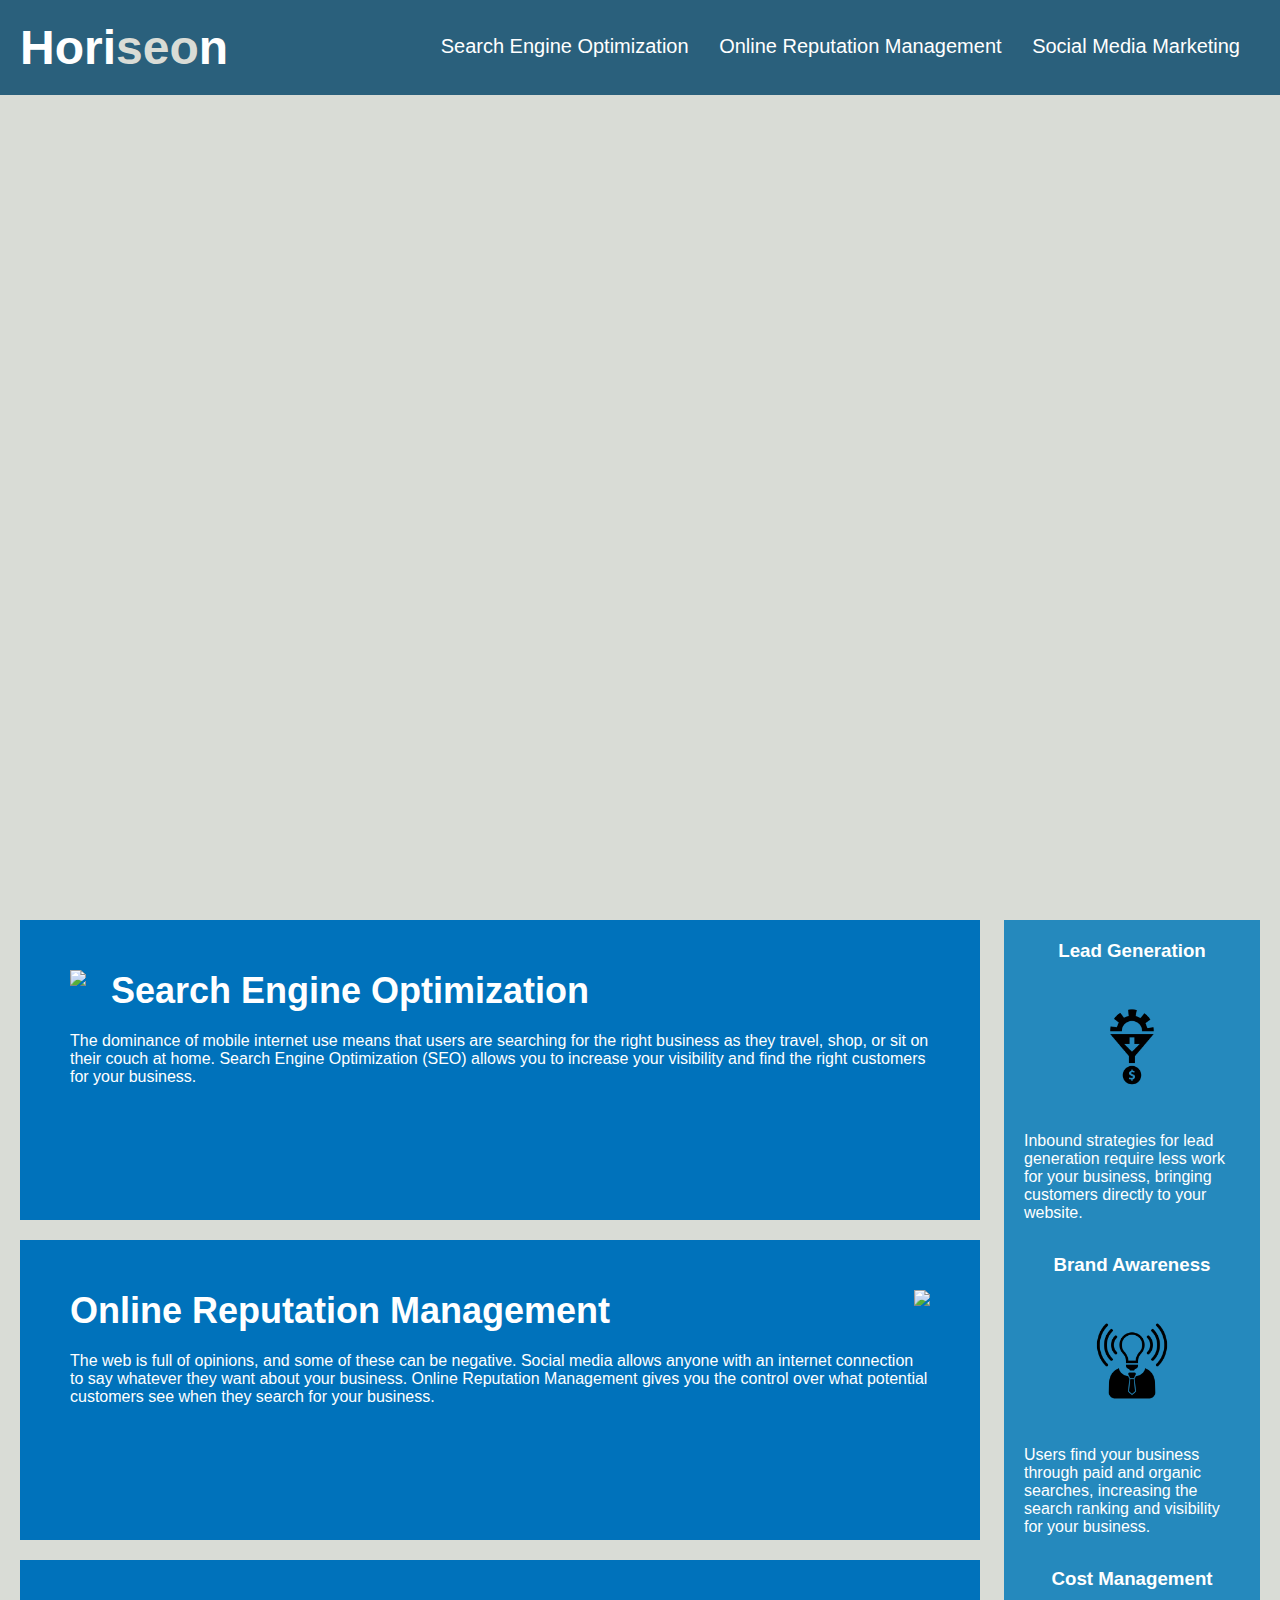
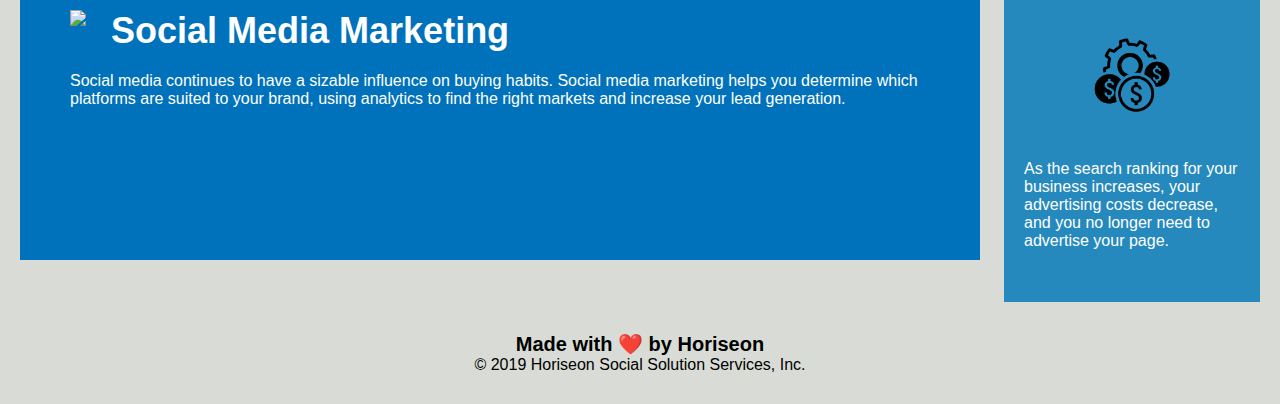
==== index.html @ b0f1a7f8 "challenge week1" ====
<!DOCTYPE html>
<html lang="en-us">

<head>
    <meta charset="UTF-8" />
    <link rel="stylesheet" href="./assets/css/style.css">
    <title>website</title>
</head>

<body>
    <div class="header">
        <h1>Hori<span class="seo">seo</span>n</h1>
        <div>
            <ul>
                <li>
                    <a href="#search-engine-optimization">Search Engine Optimization</a>
                </li>
                <li>
                    <a href="#online-reputation-management">Online Reputation Management</a>
                </li>
                <li>
                    <a href="#social-media-marketing">Social Media Marketing</a>
                </li>
            </ul>
        </div>
    </div>
    <div class="hero"></div>
    <div class="content">
        <div class="search-engine-optimization">
            <img src="./assets/images/search-engine-optimization.jpg" class="float-left" />
            <h2>Search Engine Optimization</h2>
            <p>
                The dominance of mobile internet use means that users are searching for the right business as they travel, shop, or sit on their couch at home. Search Engine Optimization (SEO) allows you to increase your visibility and find the right customers for your business.
            </p>
        </div>
        <div id="online-reputation-management" class="online-reputation-management">
            <img src="./assets/images/online-reputation-management.jpg" class="float-right" />
            <h2>Online Reputation Management</h2>
            <p>
                The web is full of opinions, and some of these can be negative. Social media allows anyone with an internet connection to say whatever they want about your business. Online Reputation Management gives you the control over what potential customers see when they search for your business.
            </p>
        </div>
        <div id="social-media-marketing" class="social-media-marketing">
            <img src="./assets/images/social-media-marketing.jpg" class="float-left" />
            <h2>Social Media Marketing</h2>
            <p>
                Social media continues to have a sizable influence on buying habits. Social media marketing helps you determine which platforms are suited to your brand, using analytics to find the right markets and increase your lead generation.
            </p>
        </div>
    </div>
    <div class="benefits">
        <div class="benefit-lead">
            <h3>Lead Generation</h3>
            <img src="./assets/images/lead-generation.png" />
            <p>
                Inbound strategies for lead generation require less work for your business, bringing customers directly to your website.
            </p>
        </div>
        <div class="benefit-brand">
            <h3>Brand Awareness</h3>
            <img src="./assets/images/brand-awareness.png" />
            <p>
                Users find your business through paid and organic searches, increasing the search ranking and visibility for your business.
            </p>
        </div>
        <div class="benefit-cost">
            <h3>Cost Management</h3>
            <img src="./assets/images/cost-management.png"></img>
            <p>
                As the search ranking for your business increases, your advertising costs decrease, and you no longer need to advertise your page.
            </p>
        </div>
    </div>
    <div class="footer">
        <h2>Made with ❤️️ by Horiseon</h2>
        <p>
            &copy; 2019 Horiseon Social Solution Services, Inc.
        </p>
    </div>
</body>

</html>
---- assets/css/style.css ----
* {
    box-sizing: border-box;
    padding: 0;
    margin: 0;
}

body {
    background-color: #d9dcd6;
}

.header {
    padding: 20px;
    font-family: 'Trebuchet MS', 'Lucida Sans Unicode', 'Lucida Grande', 'Lucida Sans', Arial, sans-serif;
    background-color: #2a607c;
    color: #ffffff;
}

.header h1 {
    display: inline-block;
    font-size: 48px;
}

.header h1 .seo {
    color: #d9dcd6;
}

.header div {
    padding-top: 15px;
    margin-right: 20px;
    float: right;
    font-family: 'Gill Sans', 'Gill Sans MT', Calibri, 'Trebuchet MS', sans-serif;
    font-size: 20px;
}

.header div ul {
    list-style-type: none;
}

.header div ul li {
    display: inline-block;
    margin-left: 25px;
}

a {
    color: #ffffff;
    text-decoration: none;
}

p {
    font-size: 16px;
}

.hero {
    height: 800px;
    width: 100%;
    margin-bottom: 25px;
    background-image: url("../images/digital-marketing-meeting.jpg");
    background-size: cover;
    background-position: center;
}

.float-left {
    float: left;
    margin-right: 25px;
}

.float-right {
    float: right;
    margin-left: 25px;
}

.content {
    width: 75%;
    display: inline-block;
    margin-left: 20px;
}

.benefits {
    margin-right: 20px;
    padding: 20px;
    clear: both;
    float: right;
    width: 20%;
    height: 100%;
    font-family: 'Gill Sans', 'Gill Sans MT', Calibri, 'Trebuchet MS', sans-serif;
    background-color: #2589bd;
}

.benefit-lead {
    margin-bottom: 32px;
    color: #ffffff;
}

.benefit-brand {
    margin-bottom: 32px;
    color: #ffffff;
}

.benefit-cost {
    margin-bottom: 32px;
    color: #ffffff;
}

.benefit-lead h3 {
    margin-bottom: 10px;
    text-align: center;
}

.benefit-brand h3 {
    margin-bottom: 10px;
    text-align: center;
}

.benefit-cost h3 {
    margin-bottom: 10px;
    text-align: center;
}

.benefit-lead img {
    display: block;
    margin: 10px auto;
    max-width: 150px;
}

.benefit-brand img {
    display: block;
    margin: 10px auto;
    max-width: 150px;
}

.benefit-cost img {
    display: block;
    margin: 10px auto;
    max-width: 150px;
}

.search-engine-optimization {
    margin-bottom: 20px;
    padding: 50px;
    height: 300px;
    font-family: 'Gill Sans', 'Gill Sans MT', Calibri, 'Trebuchet MS', sans-serif;
    background-color: #0072bb;
    color: #ffffff;
}

.online-reputation-management {
    margin-bottom: 20px;
    padding: 50px;
    height: 300px;
    font-family: 'Gill Sans', 'Gill Sans MT', Calibri, 'Trebuchet MS', sans-serif;
    background-color: #0072bb;
    color: #ffffff;
}

.social-media-marketing {
    margin-bottom: 20px;
    padding: 50px;
    height: 300px;
    font-family: 'Gill Sans', 'Gill Sans MT', Calibri, 'Trebuchet MS', sans-serif;
    background-color: #0072bb;
    color: #ffffff;
}

.search-engine-optimization img {
    max-height: 200px;
}

.online-reputation-management img {
    max-height: 200px;
}

.social-media-marketing img {
    max-height: 200px;
}

.search-engine-optimization h2 {
    margin-bottom: 20px;
    font-size: 36px;
}

.online-reputation-management h2 {
    margin-bottom: 20px;
    font-size: 36px;
}

.social-media-marketing h2 {
    margin-bottom: 20px;
    font-size: 36px;
}

.footer {
    padding: 30px;
    clear: both;
    font-family: 'Trebuchet MS', 'Lucida Sans Unicode', 'Lucida Grande', 'Lucida Sans', Arial, sans-serif;
    text-align: center;
}

.footer h2 {
    font-size: 20px;
}
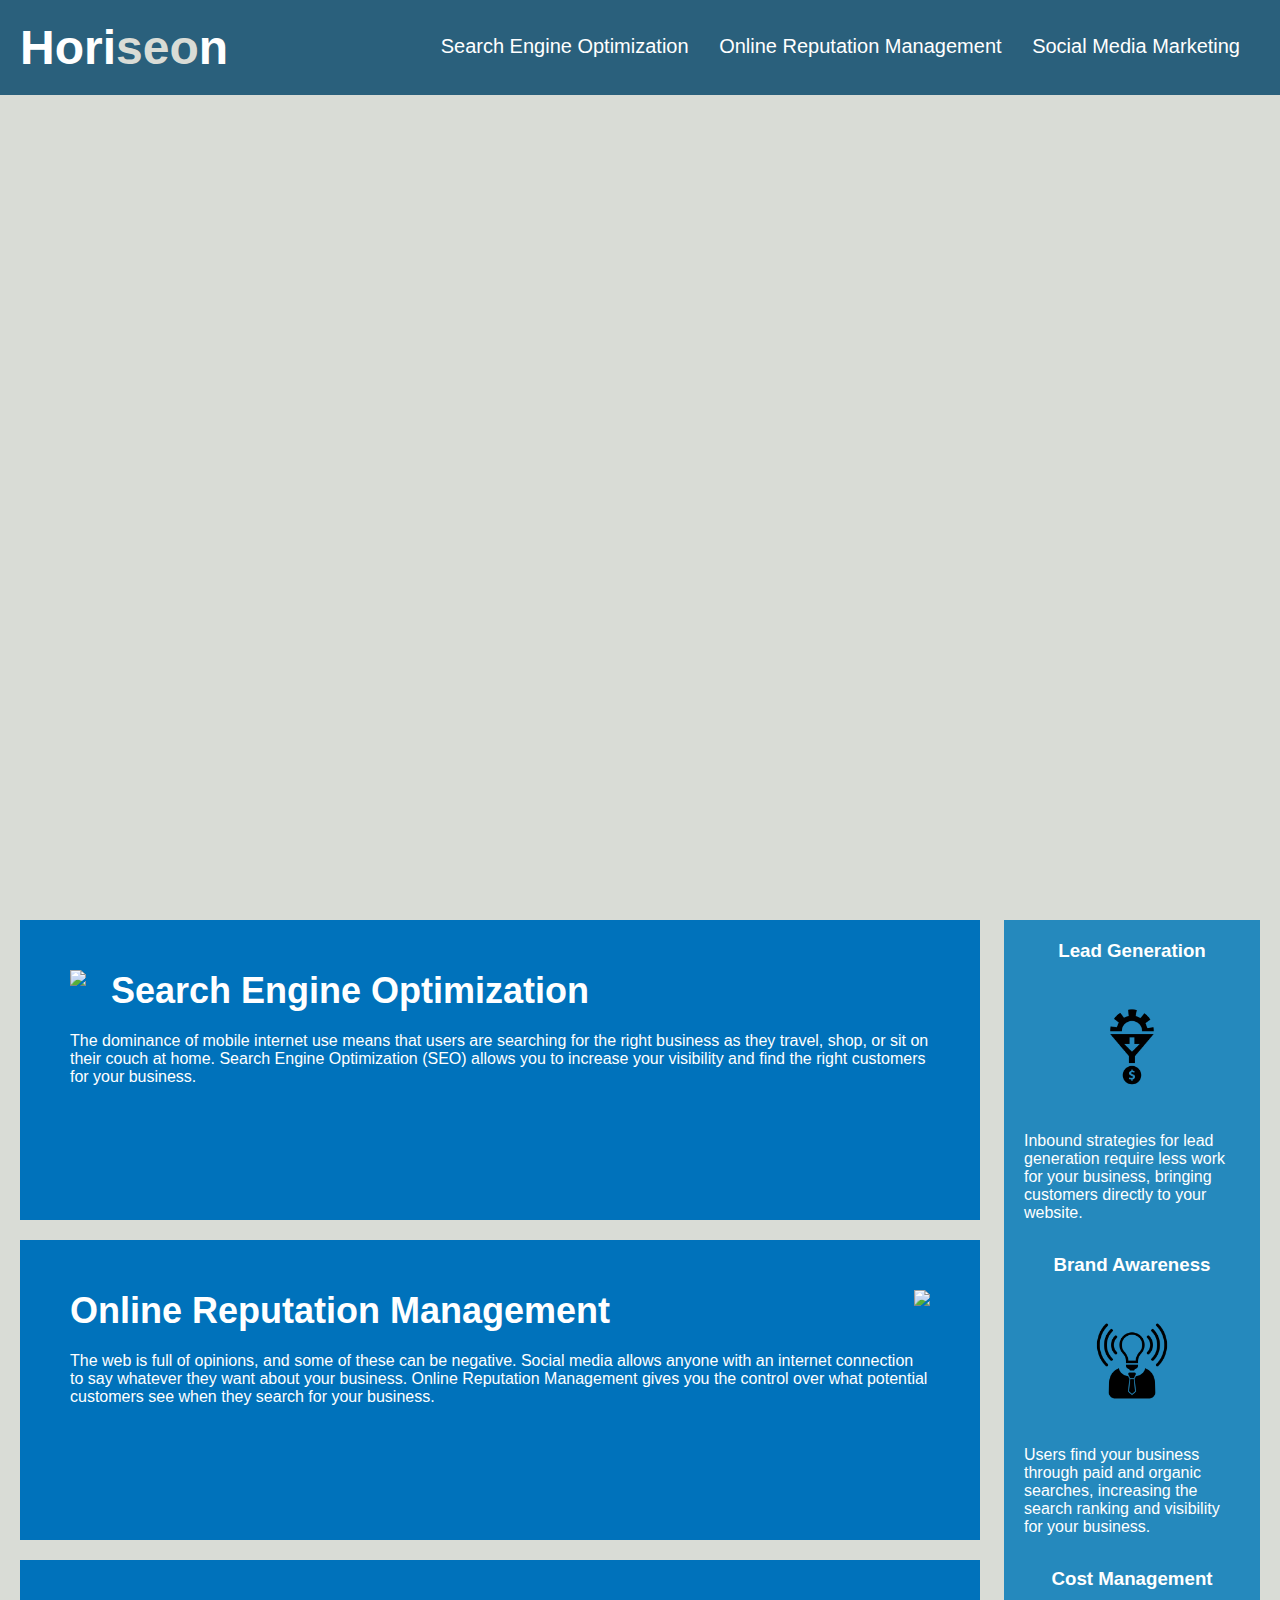
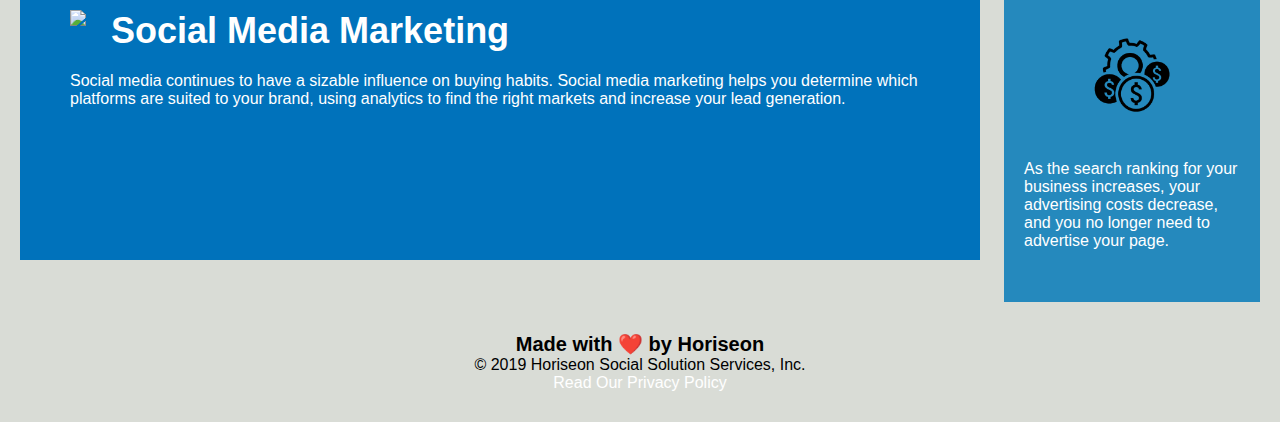
==== commit ce04550a: "privacy file" ====
--- a/index.html
+++ b/index.html
@@ -1,13 +1,15 @@
 <!DOCTYPE html>
 <html lang="en-us">
-
+<!--start of the head-->
 <head>
     <meta charset="UTF-8" />
     <link rel="stylesheet" href="./assets/css/style.css">
-    <title>website</title>
+    <title>Horiseon</title>
 </head>
+<!--end of the head-->
 
-<body>
+<!--start of the header section-->
+<header>
     <div class="header">
         <h1>Hori<span class="seo">seo</span>n</h1>
         <div>
@@ -24,9 +26,15 @@
             </ul>
         </div>
     </div>
+</header>
+<!--end of the header section-->
+
+<!--start of the body-->
+<body>
+        
     <div class="hero"></div>
     <div class="content">
-        <div class="search-engine-optimization">
+        <div id="search-engine-optimization" class="search-engine-optimization">
             <img src="./assets/images/search-engine-optimization.jpg" class="float-left" />
             <h2>Search Engine Optimization</h2>
             <p>
@@ -71,12 +79,18 @@
             </p>
         </div>
     </div>
+    
+<!--start of the footer section-->
+<footer>
     <div class="footer">
         <h2>Made with ❤️️ by Horiseon</h2>
         <p>
             &copy; 2019 Horiseon Social Solution Services, Inc.
         </p>
+        <a href="#">Read Our Privacy Policy</a><br/> 
     </div>
+</footer>   
+<!--end of the footer section-->
+<!--end of the body-->
 </body>
-
 </html>
--- a/assets/css/style.css
+++ b/assets/css/style.css
@@ -49,7 +49,7 @@
 p {
     font-size: 16px;
 }
-
+/* start of Hero Style  */
 .hero {
     height: 800px;
     width: 100%;
@@ -58,6 +58,7 @@
     background-size: cover;
     background-position: center;
 }
+/* end  of Hero Style  */
 
 .float-left {
     float: left;
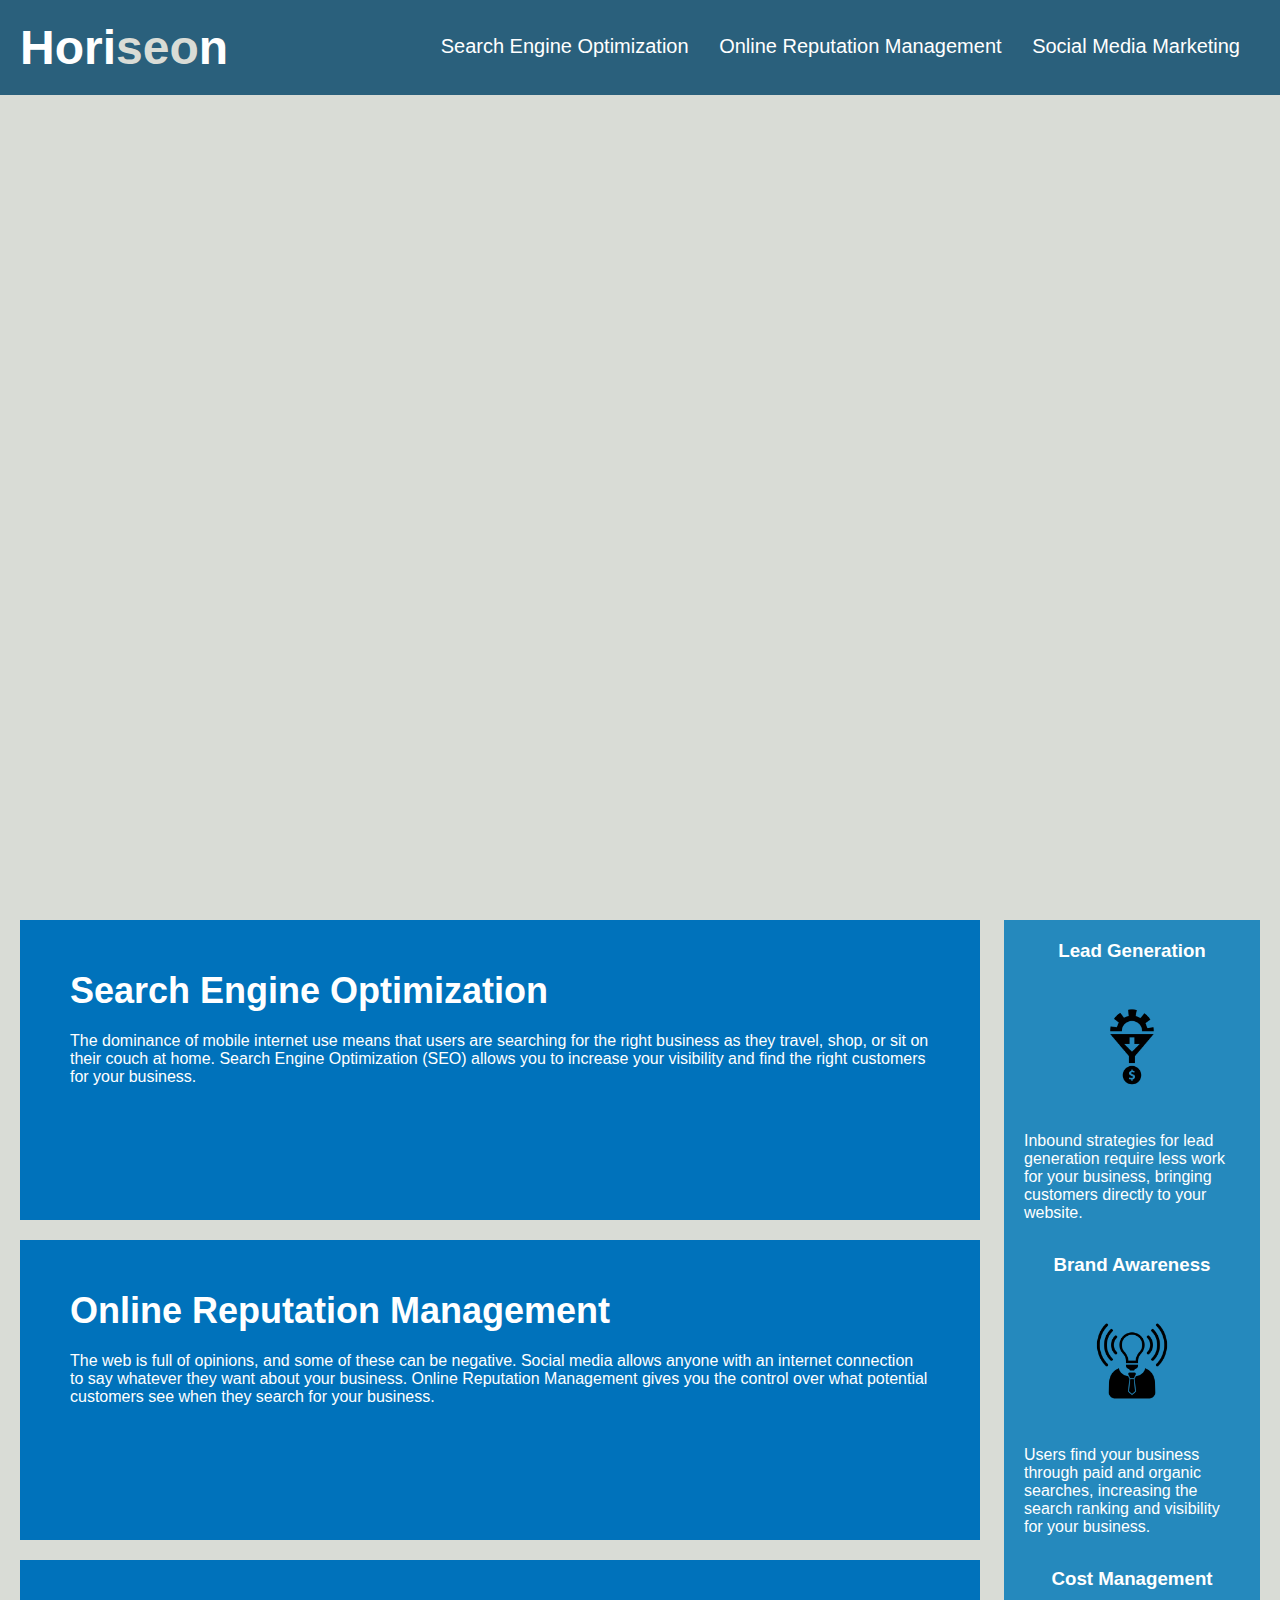
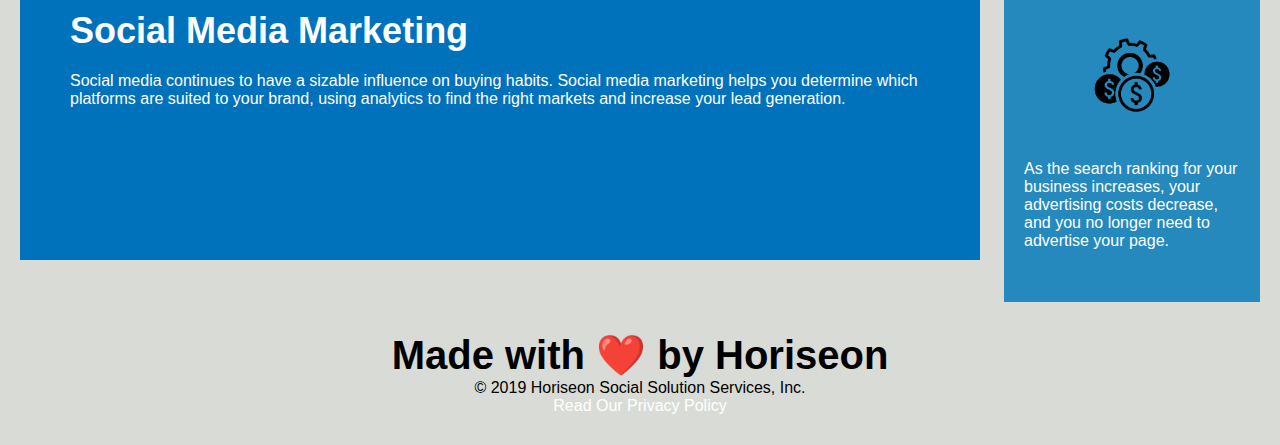
==== commit 49663404: "adding ALT to the images" ====
--- a/index.html
+++ b/index.html
@@ -4,7 +4,7 @@
 <head>
     <meta charset="UTF-8" />
     <link rel="stylesheet" href="./assets/css/style.css">
-    <title>Horiseon</title>
+    <title>Agency Horiseon</title>
 </head>
 <!--end of the head-->
 
@@ -31,55 +31,56 @@
 
 <!--start of the body-->
 <body>
-        
+  <section>   
     <div class="hero"></div>
     <div class="content">
         <div id="search-engine-optimization" class="search-engine-optimization">
-            <img src="./assets/images/search-engine-optimization.jpg" class="float-left" />
+            <img src="./assets/images/search-engine-optimization.jpg" alt="" class="float-left" />
             <h2>Search Engine Optimization</h2>
             <p>
                 The dominance of mobile internet use means that users are searching for the right business as they travel, shop, or sit on their couch at home. Search Engine Optimization (SEO) allows you to increase your visibility and find the right customers for your business.
             </p>
         </div>
         <div id="online-reputation-management" class="online-reputation-management">
-            <img src="./assets/images/online-reputation-management.jpg" class="float-right" />
+            <img src="./assets/images/online-reputation-management.jpg" alt=""  class="float-right" />
             <h2>Online Reputation Management</h2>
             <p>
                 The web is full of opinions, and some of these can be negative. Social media allows anyone with an internet connection to say whatever they want about your business. Online Reputation Management gives you the control over what potential customers see when they search for your business.
             </p>
         </div>
         <div id="social-media-marketing" class="social-media-marketing">
-            <img src="./assets/images/social-media-marketing.jpg" class="float-left" />
+            <img src="./assets/images/social-media-marketing.jpg" alt="" class="float-left" />
             <h2>Social Media Marketing</h2>
             <p>
                 Social media continues to have a sizable influence on buying habits. Social media marketing helps you determine which platforms are suited to your brand, using analytics to find the right markets and increase your lead generation.
             </p>
         </div>
     </div>
+  
     <div class="benefits">
         <div class="benefit-lead">
             <h3>Lead Generation</h3>
-            <img src="./assets/images/lead-generation.png" />
+            <img src="./assets/images/lead-generation.png" alt=""/> 
             <p>
                 Inbound strategies for lead generation require less work for your business, bringing customers directly to your website.
             </p>
         </div>
         <div class="benefit-brand">
             <h3>Brand Awareness</h3>
-            <img src="./assets/images/brand-awareness.png" />
+            <img src="./assets/images/brand-awareness.png" alt=""/>
             <p>
                 Users find your business through paid and organic searches, increasing the search ranking and visibility for your business.
             </p>
         </div>
         <div class="benefit-cost">
             <h3>Cost Management</h3>
-            <img src="./assets/images/cost-management.png"></img>
+            <img src="./assets/images/cost-management.png" alt=""></img>
             <p>
                 As the search ranking for your business increases, your advertising costs decrease, and you no longer need to advertise your page.
             </p>
         </div>
     </div>
-    
+</section>  
 <!--start of the footer section-->
 <footer>
     <div class="footer">
@@ -87,10 +88,10 @@
         <p>
             &copy; 2019 Horiseon Social Solution Services, Inc.
         </p>
-        <a href="#">Read Our Privacy Policy</a><br/> 
+        <a href="privacy-policy.html">Read Our Privacy Policy</a><br/> 
     </div>
 </footer>   
 <!--end of the footer section-->
+</body>
 <!--end of the body-->
-</body>
 </html>
--- a/assets/css/style.css
+++ b/assets/css/style.css
@@ -197,5 +197,5 @@
 }
 
 .footer h2 {
-    font-size: 20px;
-}
+    font-size: 40px;
+}
